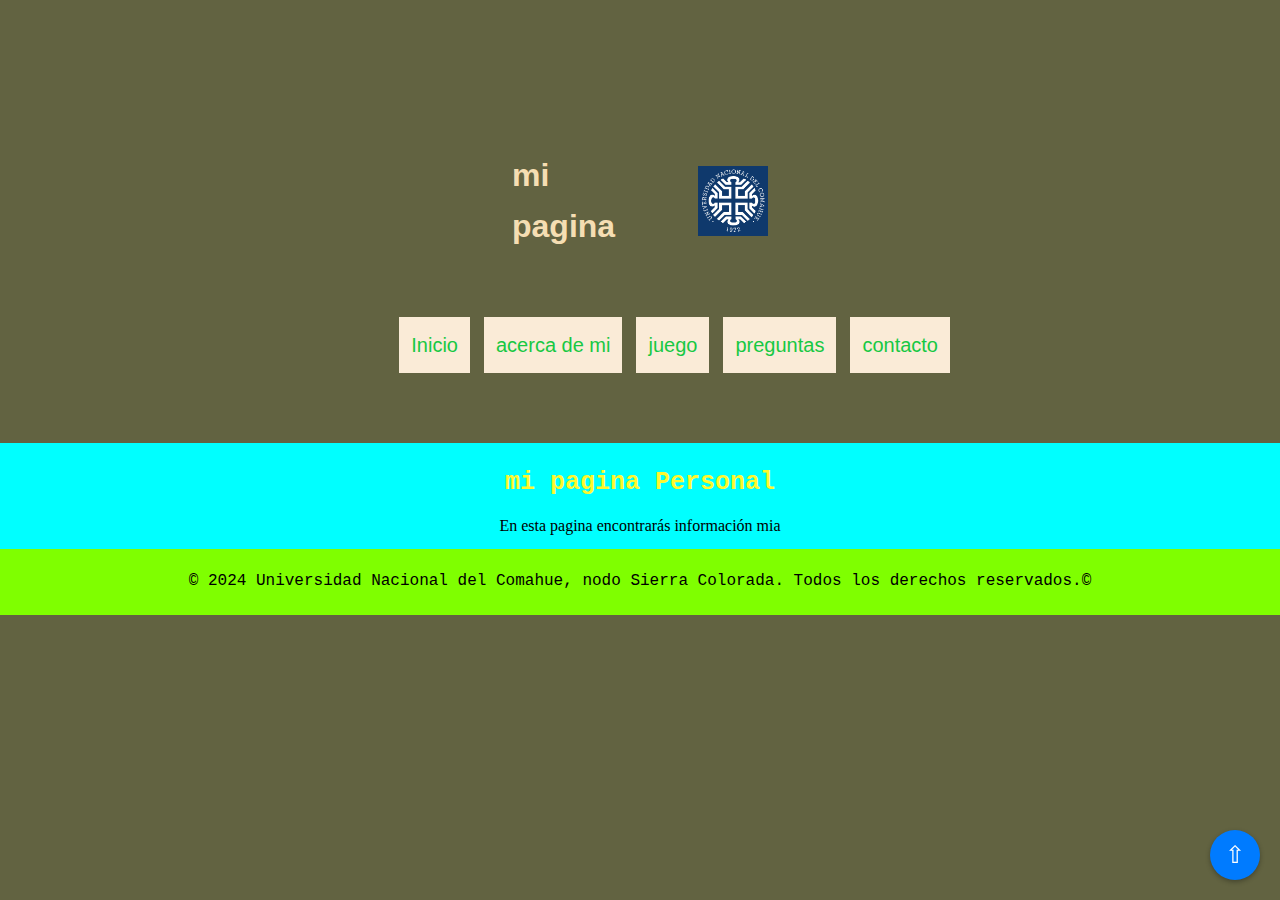
==== index.html @ 323e01bf "Add files via upload" ====
<!DOCTYPE html>
<html lang="es">
<head>
    <link rel="stylesheet" type="text/css" href="style.css"/>

    <meta charset="UTF-8">
    <meta name="viewport" content="width=device-width, initial-scale=1.0">
    <title>Keila Guerrero</title>
</head>
<body>
    <header>
        <h1 class="animated-title">
            mi pagina
            <img src="img/CURZA-logo.png" alt="Logo CURZA" class="curza-logo" />
        </h1>
    </header> 
 
    <nav>
        <ul>
            <li><a href="index.html">Inicio</a></li>
            <li><a href="acercade.html">acerca de mi</a></li>
            <li><a href="juego.html">juego</a></li>
            <li><a href="preguntas.html">preguntas</a></li>
            <li><a href="contacto.html">contacto</a></li>
        </ul>
    </nav>

    <main>
        <section>
            <h2>mi pagina Personal</h2>
            <p>En esta pagina encontrarás información mia</p>
        </section>
    </main>

    <footer>
        <p>&copy; 2024 Universidad Nacional del Comahue, nodo Sierra Colorada. Todos los derechos reservados.©</p>
    </footer>

    <a href="#" class="back-to-top" id="backToTop">
        &#8679; 
    </a>

</body>
</html>
---- style.css ----
@import url('https://fonts.googleapis.com/css2?family=Roboto:wght@400;700&display=swap');
.titulo
{
    background-color: #666666;
    font-family:Roboto, sans-serif;
}

.animated-title {
    display: flex;
    align-items: center; 
    font-size: 2rem; 
}

.curza-logo {
    width: 70px; 
    height: auto; 
    margin-left: 70px; 
    animation: spin 2s linear infinite; 
}

@keyframes spin {
    0% {
        transform: rotateY(0deg);
    }
    50% {
        transform: rotateY(180deg);
    }
    100% {
        transform: rotateY(360deg);
    }
}

.sticky-article
{
    max-height: 300px;
    overflow-y: auto;
    background-color: white;
    padding: 20px;
    box-shadow: 0 2px 5px rgba(0, 0, 0, 0.1);
}

.sticky-header
{
    position: sticky;
    top: 0;
    background-color: white;
    z-index: 1;
    padding: 5px 0;
}

.back-to-top 
{
    position: fixed;
    bottom: 20px; 
    right: 20px; 
    width: 50px;
    height: 50px;  
    background-color: #007BFF; 
    color: white;
    border-radius: 50%; 
    display: flex;
    justify-content: center; 
    align-items: center;
    text-decoration: none; 
    font-size: 24px;
    box-shadow: 0 2px 5px rgba(0, 0, 0, 0.3);
    transition: background-color 0.3s; 
}

.back-to-top:hover 
{
    background-color: #0056b3;
}

* 
{
    margin: 0;
    padding: 0;
}

body 
{
    font-family: 'Times New Roman', Times, serif;
    background-color: rgb(98, 99, 65);
    line-height: 1.6;
    padding-top: 120px;
}

main 
{
    margin-top: 20px;
}


header 
{
    width: 20%;
    color: wheat;
    margin: 0 auto;
    padding: 15px 0;
}

nav 
{
    width: 75%;
    color: cornflowerblue;
    text-align: end;
    padding: 50px 0;
}

nav ul 
{
    list-style-type: none;
    padding: 0;
}

nav li 
{
    display: inline;
    margin-right: 10px;
}

nav a 
{
    font-family: Verdana, Geneva, Tahoma, sans-serif;
    display: inline-flex;
    font-size: 20px;
    background-color: antiquewhite;
    color: rgb(23, 200, 67);
    padding: 10px;
    border: 2px solid transparent;
    text-decoration: none;
    transition: background-color 0.3s, border 0.3s; 
}

nav a:hover 
{
    background-color: rgb(164, 24, 108); 
    border: 2px solid rgb(183, 214, 25); 
}

h1 
{
    font-family: 'Trebuchet MS', 'Lucida Sans Unicode', 'Lucida Grande', 'Lucida Sans', Arial, sans-serif;
    font-size: 2em;
    margin: 0;
    padding-top: 15px;
}

h2 
{
    font-family: 'Courier New', Courier, monospace;
    font-size: 25px;
    color: rgb(255, 248, 45);
    margin: 10px;
}

main 
{
    background-color: aqua;
    text-align: center;
    padding: 10px;
}

main img 
{
    width: 300px;
    border-radius: 8px;
    border: 1px solid #444;
    box-shadow: 4px 1px white;
}

footer 
{
    background-color: chartreuse;
    padding: 20px;
    text-align: center;
}

footer p 
{
    color: black;
    font-family: 'Courier New', Courier, monospace;
}
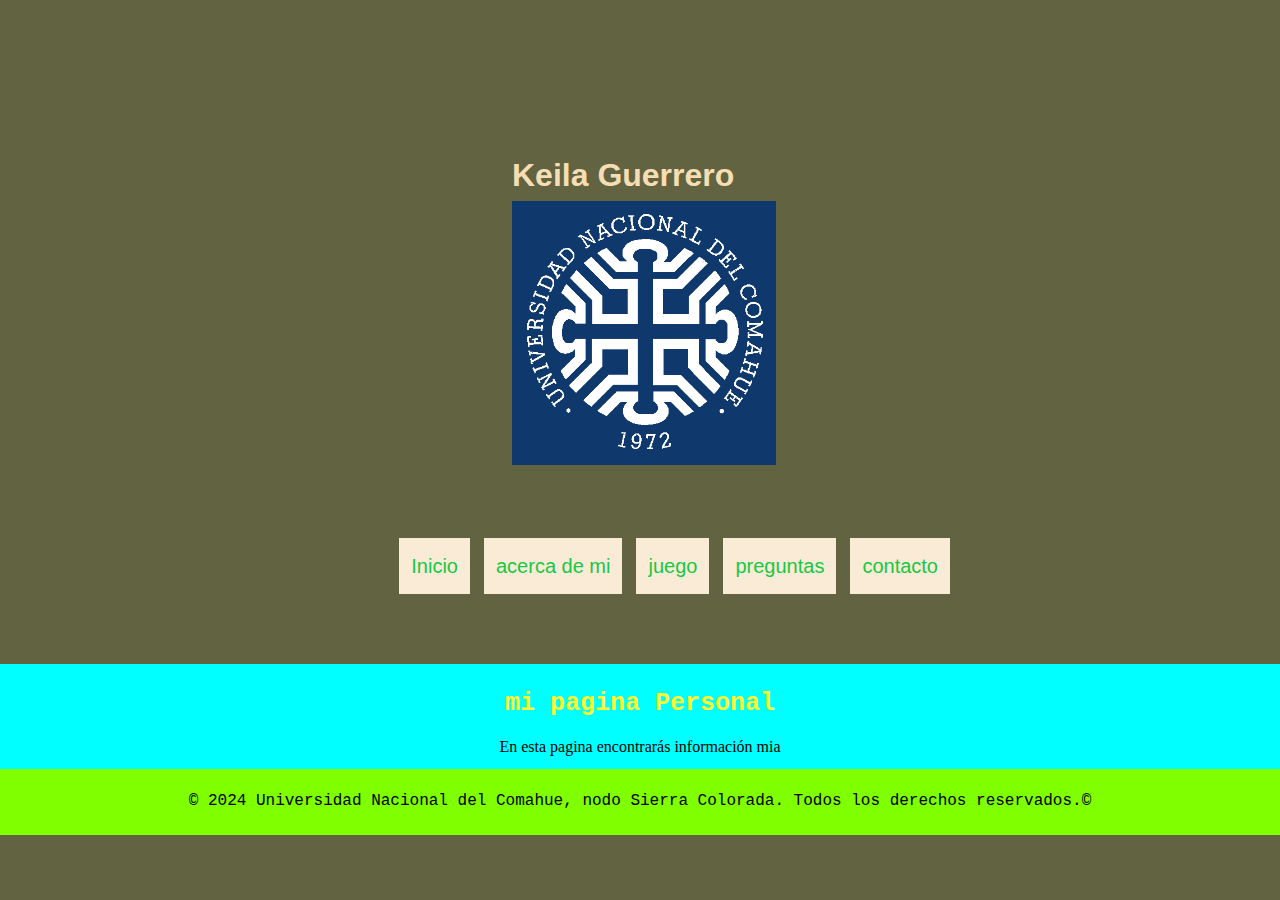
==== commit bfea10ea: "Update index.html" ====
--- a/index.html
+++ b/index.html
@@ -2,19 +2,18 @@
 <html lang="es">
 <head>
     <link rel="stylesheet" type="text/css" href="style.css"/>
-
+</head>
+<head>
     <meta charset="UTF-8">
     <meta name="viewport" content="width=device-width, initial-scale=1.0">
     <title>Keila Guerrero</title>
 </head>
 <body>
     <header>
-        <h1 class="animated-title">
-            mi pagina
-            <img src="img/CURZA-logo.png" alt="Logo CURZA" class="curza-logo" />
-        </h1>
-    </header> 
- 
+        <h1>Keila Guerrero</h1>
+        <img src="img/CURZA-logo.png" alt="Logo curza" class="logo">
+    </header>
+
     <nav>
         <ul>
             <li><a href="index.html">Inicio</a></li>
@@ -35,10 +34,5 @@
     <footer>
         <p>&copy; 2024 Universidad Nacional del Comahue, nodo Sierra Colorada. Todos los derechos reservados.©</p>
     </footer>
-
-    <a href="#" class="back-to-top" id="backToTop">
-        &#8679; 
-    </a>
-
 </body>
 </html>
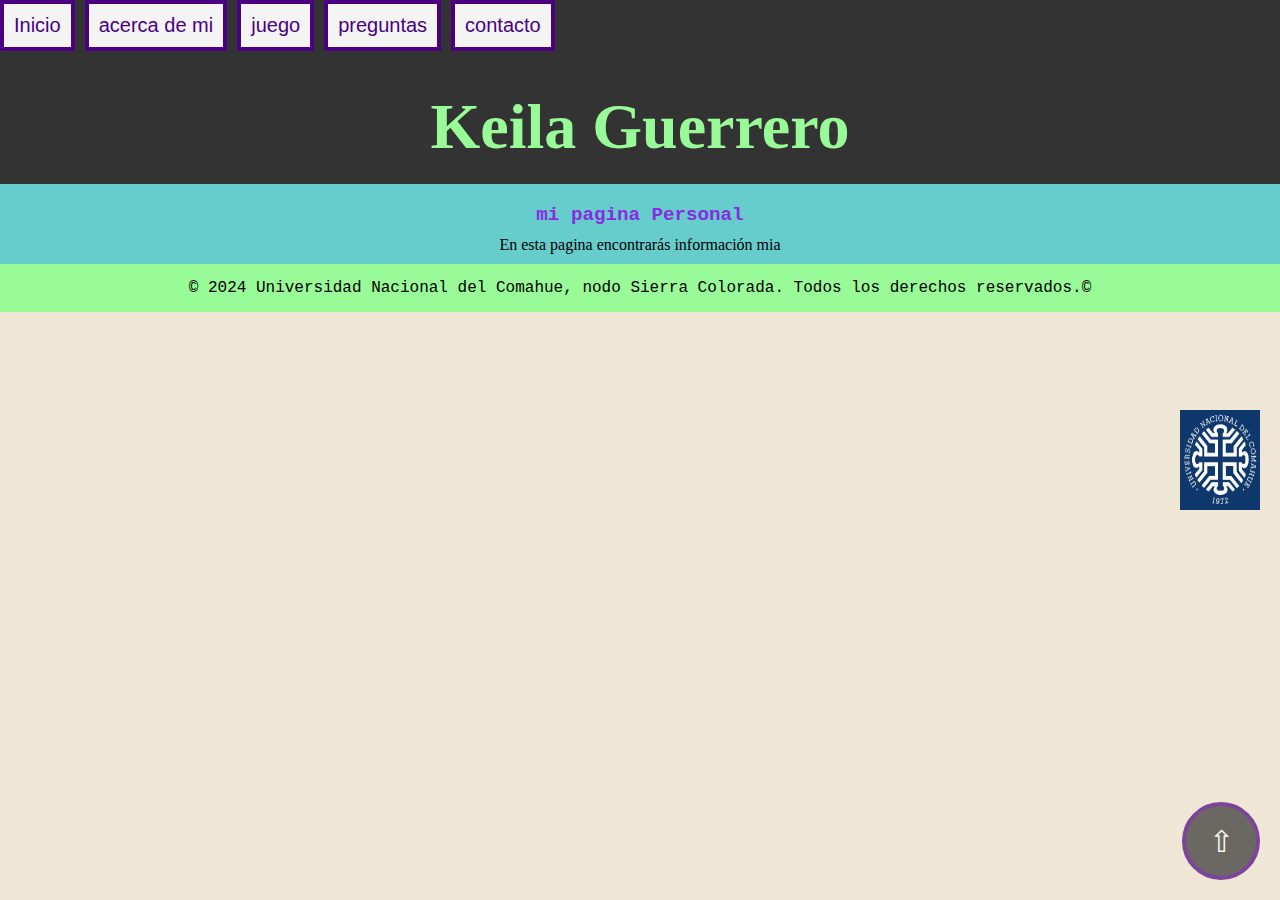
==== commit 9189cfeb: "Update index.html" ====
--- a/index.html
+++ b/index.html
@@ -34,5 +34,7 @@
     <footer>
         <p>&copy; 2024 Universidad Nacional del Comahue, nodo Sierra Colorada. Todos los derechos reservados.©</p>
     </footer>
+
+    <a href="#" class="back-to-top" id="backToTop">&#8679;</a>
 </body>
 </html>
--- a/style.css
+++ b/style.css
@@ -1,168 +1,161 @@
-@import url('https://fonts.googleapis.com/css2?family=Roboto:wght@400;700&display=swap');
-.titulo
+.back-to-top {
+    position: fixed;
+    bottom: 20px;
+    right: 20px;
+    width: 50px; 
+    height: 50px; 
+    background-color: #333;
+    color: white;
+    border-radius: 50%; 
+    display: flex;
+    justify-content: center;
+    align-items: center;
+    font-size: 30px;
+    cursor: pointer;
+    text-decoration: none;
+    opacity: 0.7; 
+    transition: opacity 0.3s ease; 
+}
+.title 
 {
-    background-color: #666666;
-    font-family:Roboto, sans-serif;
+    font-size: 3rem;
+    text-align: center;
+    animation: fadeIn 2s ease-in-out;
+}
+  
+.logo {
+    width: 100px;
+    height: 100px;
+    position: absolute;
+    top: 50%;
+    right: 20px;
+    transform: translateY(-50%);
+    animation: rotateVertical 3s ease-in-out forwards;
 }
 
-.animated-title {
-    display: flex;
-    align-items: center; 
-    font-size: 2rem; 
-}
-
-.curza-logo {
-    width: 70px; 
-    height: auto; 
-    margin-left: 70px; 
-    animation: spin 2s linear infinite; 
-}
-
-@keyframes spin {
-    0% {
-        transform: rotateY(0deg);
+@keyframes fadeIn {
+    from {
+    opacity: 0;
     }
-    50% {
-        transform: rotateY(180deg);
-    }
-    100% {
-        transform: rotateY(360deg);
+    to {
+        opacity: 1;
     }
 }
 
-.sticky-article
-{
-    max-height: 300px;
-    overflow-y: auto;
-    background-color: white;
-    padding: 20px;
-    box-shadow: 0 2px 5px rgba(0, 0, 0, 0.1);
+@keyframes rotateVertical {
+    from {
+transform: translateY(-50%) rotateY(0deg); 
+    }
+    to {
+        transform: translateY(-50%) rotateY(360deg); 
+    }
 }
 
-.sticky-header
+.logo-stopped 
 {
-    position: sticky;
-    top: 0;
-    background-color: white;
-    z-index: 1;
-    padding: 5px 0;
+    animation-play-state: paused;
 }
 
-.back-to-top 
+
+*
 {
-    position: fixed;
-    bottom: 20px; 
-    right: 20px; 
-    width: 50px;
-    height: 50px;  
-    background-color: #007BFF; 
-    color: white;
-    border-radius: 50%; 
-    display: flex;
-    justify-content: center; 
-    align-items: center;
-    text-decoration: none; 
-    font-size: 24px;
-    box-shadow: 0 2px 5px rgba(0, 0, 0, 0.3);
-    transition: background-color 0.3s; 
-}
-
-.back-to-top:hover 
-{
-    background-color: #0056b3;
-}
-
-* 
-{
-    margin: 0;
+    margin: 0; 
     padding: 0;
 }
 
-body 
+body
 {
     font-family: 'Times New Roman', Times, serif;
-    background-color: rgb(98, 99, 65);
-    line-height: 1.6;
-    padding-top: 120px;
+    margin: 0;
+    padding: 0;
+    box-sizing: border-box;
+    background-color: #f0e6d6;
 }
 
-main 
+header
 {
-    margin-top: 20px;
+    background-color: #333;
+    color: white;
+    text-align: center;
+    padding: 20px;
 }
 
-
-header 
+header .logo
 {
-    width: 20%;
-    color: wheat;
-    margin: 0 auto;
-    padding: 15px 0;
+    width: 80px;
+    margin-top: 10px;
 }
 
-nav 
+nav
 {
-    width: 75%;
-    color: cornflowerblue;
-    text-align: end;
-    padding: 50px 0;
+    position: fixed;
+    top: 0;  
+    left: 0; 
+    width: 100%;
+    background-color: #333; 
+    z-index: 1000;
 }
 
-nav ul 
+h1
+{
+    font-family: Georgia, 'Times New Roman', Times, serif;
+    font-size: 4em;
+    margin: 0;
+    padding: 0;
+    padding-top: 70px;
+    color: #98fb98;
+}
+
+h2
+{
+    font-family: cursive;
+    font-size: 25px;
+    color: #8a2be2;
+}
+
+h2
+{
+    font-family: 'Courier New', Courier, monospace;
+    font-size: larger;
+    color: blueviolet;
+    margin: 10px;
+}
+
+nav ul
 {
     list-style-type: none;
+    margin: 0;
     padding: 0;
+    text-align: center;
 }
 
-nav li 
+nav li
 {
-    display: inline;
+    float: left;
     margin-right: 10px;
 }
 
-nav a 
+a
 {
     font-family: Verdana, Geneva, Tahoma, sans-serif;
     display: inline-flex;
     font-size: 20px;
-    background-color: antiquewhite;
-    color: rgb(23, 200, 67);
+    background-color: #f4f4f4;
+    color: #4b0082;
     padding: 10px;
-    border: 2px solid transparent;
+    border: 4px solid #4b0082;
     text-decoration: none;
-    transition: background-color 0.3s, border 0.3s; 
+    cursor: pointer;
 }
 
-nav a:hover 
+main
 {
-    background-color: rgb(164, 24, 108); 
-    border: 2px solid rgb(183, 214, 25); 
-}
-
-h1 
-{
-    font-family: 'Trebuchet MS', 'Lucida Sans Unicode', 'Lucida Grande', 'Lucida Sans', Arial, sans-serif;
-    font-size: 2em;
-    margin: 0;
-    padding-top: 15px;
-}
-
-h2 
-{
-    font-family: 'Courier New', Courier, monospace;
-    font-size: 25px;
-    color: rgb(255, 248, 45);
-    margin: 10px;
-}
-
-main 
-{
-    background-color: aqua;
+    background-color: #66cccc;
     text-align: center;
     padding: 10px;
 }
 
-main img 
+main img
 {
     width: 300px;
     border-radius: 8px;
@@ -170,15 +163,25 @@
     box-shadow: 4px 1px white;
 }
 
-footer 
+.sticky-header 
 {
-    background-color: chartreuse;
-    padding: 20px;
+    position: sticky;
+    top: 0;
+    /*background-color: #f4f4f4;*/
+    padding: 10px;
+    z-index: 10;
+    box-shadow: 0 2px 5px rgba(0, 0, 0, 0.1);
+}
+
+footer
+{
+    background-color: #98fb98;
+    padding: 15px;
     text-align: center;
 }
 
-footer p 
+footer p
 {
     color: black;
     font-family: 'Courier New', Courier, monospace;
-}+}
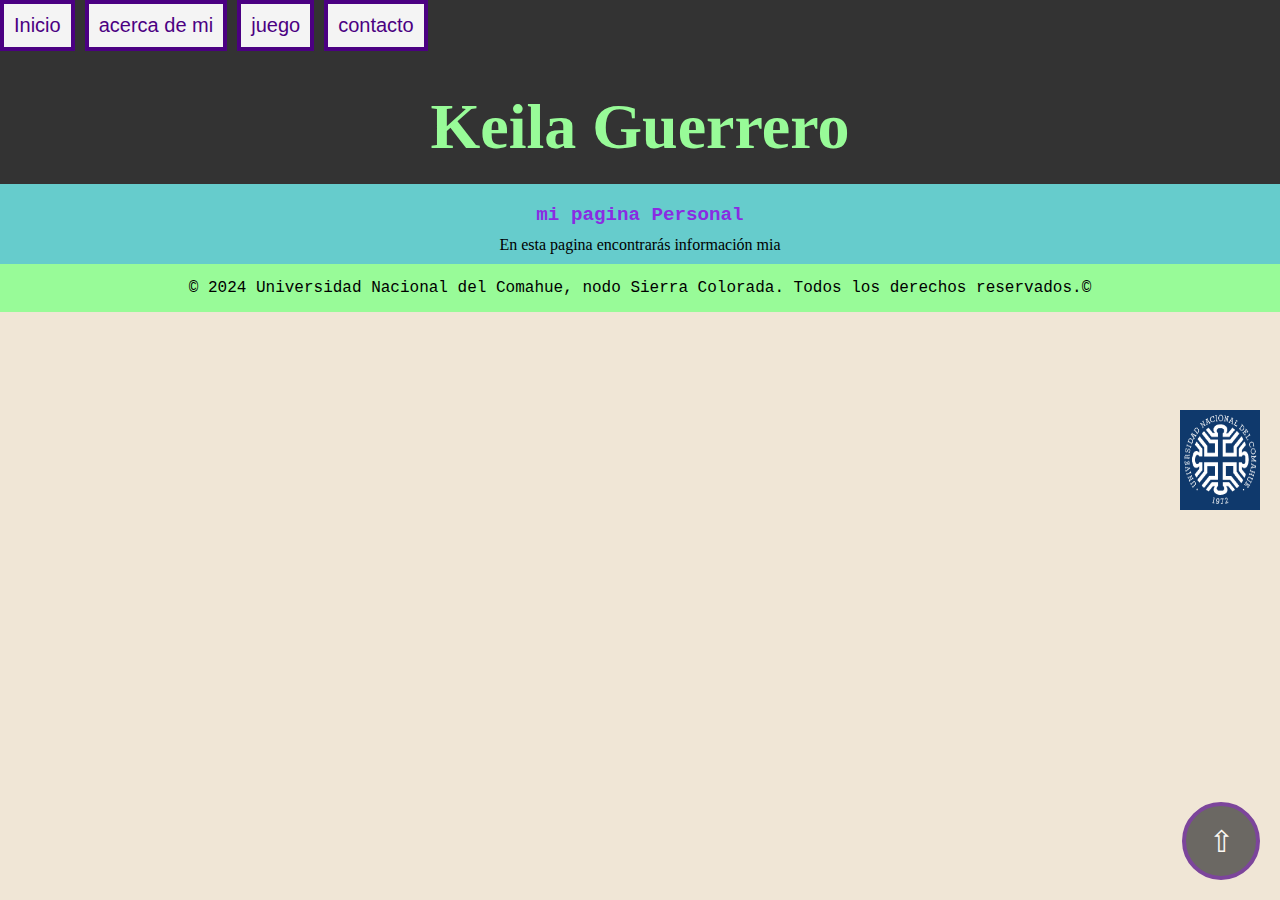
==== commit 11fc056c: "Update index.html" ====
--- a/index.html
+++ b/index.html
@@ -19,7 +19,6 @@
             <li><a href="index.html">Inicio</a></li>
             <li><a href="acercade.html">acerca de mi</a></li>
             <li><a href="juego.html">juego</a></li>
-            <li><a href="preguntas.html">preguntas</a></li>
             <li><a href="contacto.html">contacto</a></li>
         </ul>
     </nav>
@@ -34,7 +33,6 @@
     <footer>
         <p>&copy; 2024 Universidad Nacional del Comahue, nodo Sierra Colorada. Todos los derechos reservados.©</p>
     </footer>
-
-    <a href="#" class="back-to-top" id="backToTop">&#8679;</a>
+<a href="#" class="back-to-top" id="backToTop">&#8679;</a>
 </body>
 </html>
--- a/style.css
+++ b/style.css
@@ -1,4 +1,5 @@
-.back-to-top {
+.back-to-top 
+{
     position: fixed;
     bottom: 20px;
     right: 20px;
